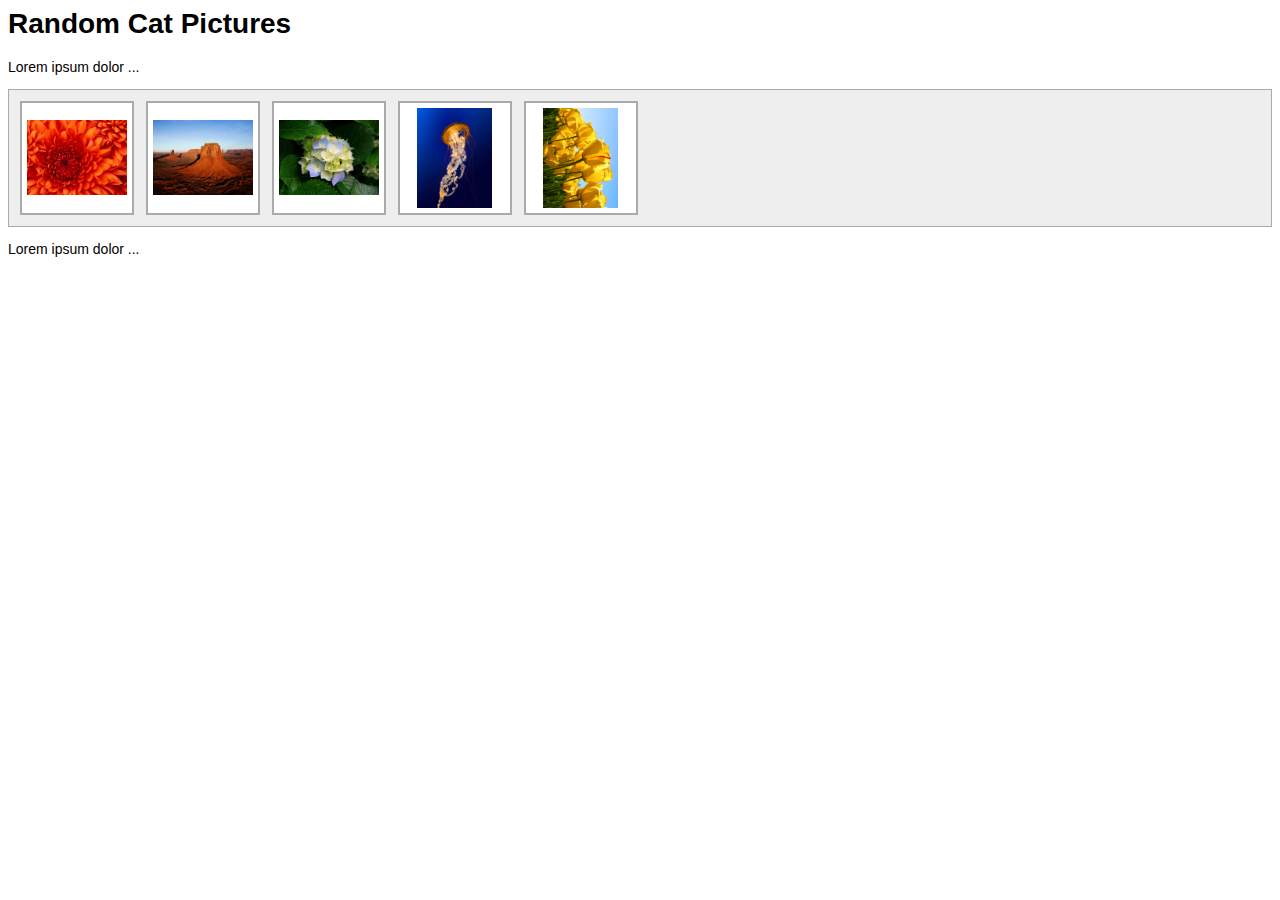
==== gallery.html @ c187ab79 "first" ====
<html>
<head>
<style type="text/css">
body{
font-family:Arial;
font-size:14px;
}
ul.gallery{
list-style:none;
padding:5px;
background:#eee;
overflow:auto;
border:1px solid #AAA;
margin-top:0px;
}
ul.gallery li{
float:left;
margin:6px;
width:110px;
height:110px;
background:#fff;
border:2px solid #aaa;
}

ul.gallery img {
width:100px;
margin:5px;
border:0px;
margin-top:17px;
}

ul.gallery li.tall img {
height:100px;
width:auto;
margin-top:5px;
margin-left:17px;
}

#overlay{
	background:#000;
	opacity:0.5;
	display:none;
	position:absolute;
	top:0px;
	width:100%;
	height:100%;
	z-index:100;
	cursor:pointer:
	cursor:hand;
}

#gallery{
		position:absolute;
		width:650px;
		height:510px;
		background:#fff;
		z-index:110;
		display:none;
}

#gallery_title{
	position:absolute;
	bottom:5px;
	left:5px;
	width:100%;
	font-siz3:16px;
	text-aligh:center;
}

#gallery img{
	position:absolute;
	top:5px;
	left:5px;
	width:640px;
	height:480px;
	border:0px;
	z-index:115;
}

#gallery.tall{
	width:430px;
	height:590px;
}

#gallery.tall img{
	width:420px;
	height:560px;
}

div.slideshow{
	text-align:right;
	padding:4px;
	margin-top:10px;
	position:relative;
}

div.slideshow span {
	position:absolute;
	bottom:3px;
	left:0px;
	font-size:18px;
	font-weight:bold;
}

div.slideshow a {
	color:#000;
}

</style>
<script type="text/javascript">

	function tag(name,elem){
		return (elem||document).getElementsByTagName(name);
	};
	
	function id(name){
		return document.getElementById(name);
	};
	
	function next(elem){
		do{
			elem=elem.nextSibling;
		}while(elem && elem.nodeType!=1);
		return elem
	};
	function prev(elem){
		do{
			elem=elem.prevSibling;
		}while(elem && elem.nodeType!=1);
		return elem
	};
	
	function byClass(name,type){
		var r=[];
		var re=RegExp("(^|\\s)"+name+"(\\s|$)");
		var e=document.getElementsByTagName(type||"*");
		for(var j=0;j<e.length;j++){
			if(re.test(e[j].className)){
				r.push(e[j]);
			}
		}
		return r;
	};
	
	function getStyle(elem,name){
		if(elem.style[name]){
			return elem.style[name];
		}else if(elem.currentStyle){
			return currentStyle[name];
		}else if(document.defaultView && document.defaultView.getComputedStyle){
			name=name.replace(/([A-Z])/g,"-$1");
			name=name.toLowerCase();
			var s=document.defaultView.getComputedStyle(elem,"");
			return s && s.getPropertyValue(name);
		}else {
			return null;
		}		
	};
	
	function pageHeight(){
		return document.body.scrollHeight;
	}
	
	function pageWidth(){
		return document.body.scrollWidth;
	}
	
	function hide(elem){
		var curDisplay=getStyle(elem,'display');
		if(durDisplay!='none'){
			elem.$oldDisplay=curDisplay;
		}
		elem.style.display='none';
	};
	
	function show(elem){
		elem.style.display=elem.$oldDisplay||'';
	}
	
	function setOpacity(elem,level){
		if(elem.filters){
			elem.style.filters='alpha(opacity='+level+')';
		}else {
			elem.style.opacity=level/100;
		}
	};
	
	function fadeIn(elem){
		setOpacity(elem,0);
		show(elem);
		for(var i=0;i<100;i+=5){
			(function(){
				var pos=i;
				setTimeout(function(){
					setOpacity(elem,pos);
				},(pos+1)*10);
			})();
		}
	};
	
	function setX(elem,pos){
		elem.style.left=pos+"px";
	}
	function setY(elem,pos){
		elem.style.top=pos+"px";
	}
	
	function getHeight(elem){
		return parseInt(getStyle(elem,'height'));
	}
	function getWidth(elem){
		return parseInt(getStyle(elem,'width'));
	}
	
	function scrollX(){
		var de=document.documentElement;
		return self.pageXOffset||(de && de.scrollLeft)|| document.body.scrollLeft;
	};
	function scrollY(){
		var de=document.documentElement;
		return self.pageXOffset||(de && de.scrollTop)|| document.body.scrollTop;
	};
	
	var curImage=null;
	
	window.onload = function () {
		var gallery = document.createElement("div");
		gallery.id = "gallery";
		//加入所有的用以组织的div
		gallery.innerHTML = '<div id="gallery_image"></div>' +
			'<div id="gallery_prev"><a href ="">&laguo; Prev</a></div>' +
			'<div id="gallery_next"><a href ="">Next &raguo;</a></div>' +
			'<div id="gallery_title"></div>';
		document.body.appendChild(gallery);
		//支持图库内上一张和下一张点击跳转的处理器；
		id("gallery_next").onclick = nextImage;
		id("gallery_prev").onclick = prevImage;
		//定位到页面上的所有图库.
		var g = byClass("gallery", "ul");
		for (var i = 0; i < g.length; i++) {
			//并定位到幻灯片所有链接
			var link = tag("a", g[i]);
			for (var j = 0; j < link.length; j++) {
				link[j].onclick = function() {
					showOverlay();
					showImage(this.parentNode);
					return false;
				};
			}
			//在图库内插入幻灯导航
			//addSlideShow(g[i]);
		}
	
	
	//创建半透明，灰色的覆盖层
	var overlay=document.createElement("div");
	overlay.id="overlay";
	overlay.onclick=hideOverlay;
	document.body.appendChild(overlay);
	
	}
	
	function hideOverlay(){
		curImage=null;
		hide(id("overlay"));
		hide(id("gallery"));
	}
	function showOverlay(){
		var over=id("overlay");
		over.style.height=pageHeight()+"px";
		over.style.width=pageWidth()+"px";
		fadeIn(over,50,10);
	};
	
	//显示图库的当前图片
	function showImage(cur){
		curImage=cur;
		var img=id("gallery_image");
		if(img.firstChild){
			img.removeChild(img.firstChild);
		}
		img.appendChild(cur.firstChild.cloneNode(true));
		id("gallery_tile").innerHTML=cur.firstChild.firstChild.alt;
		var gallery=id("gallery");
		gallery.className=cur.className;
		fadeIn(gallery,100,10);
		adjust();
	};
	
	//重定位到图库到页面的中心，就算页面经过了滚动
	function adjust(){
		var obj=id("gallery");
		if(!obj)return;
		
		var w=getWidth(obj);
		var h=getHeight(obj);
		
		var t=scrollY()+(windowHeight()/2)-(h/2);
		if(t<0)t=0;
		var l=scrollX()+(windowWidth()/2)-(w/2);
		if(l<0)l=0;
		
		setY(obj,t);
		setX(obj,l);
	};
	
	window.onresize=document.onscroll=adjust;
	
	function prevImage(){
		showImage(prev(curImage));
		return false;
	}
	function nextImage(){
		showImage(next(curImage));
		return false;
	}
	
	function addSlideShow(elem){
		var div= document.createElement("div");
		div.className="slideshow";
		
		//显示幻灯的名字，这里使用的是图库的title
		var span =document.createElement("span");
		span.innerHTML=elem.title;
		div.appendChild(span);
		
		//创建一个链接，由此我们可以把图库所有的图片都当作幻灯中的一幕
		var a=document.createElement("a");
		a.href="";
		a.innerHTML="&raquo; View as a Slideshow";
		 //点击后开始幻灯
		 a.onclick=function(){
			startShow(this.parentNode.nextSibling);
			return false;
		 };
		 //为页面插入新的导航和头部
		 div.appendChild(a);
		 elem.parentNode.insertBefore(div,elem);
	};
	
	function startShow(obj){
		var elem=tag("li",obj);
		var gallery =id("gallery");
		for(var i=0;i<elem.length;i++)new function(){
			var cur =elem[i];
			setTimeout(function(){
				showImage(cur);
				setTimeout(function(){
					//fadeOut(gallery,0,10);
				},3500);
			},i*5000);
		};
		setTimeout(hideOverlay,5000*elem.length);
		showOverlay();
	}
	
		
</script>

</head>
<body>
<h1>Random Cat Pictures</h1>
<p>Lorem ipsum dolor ...</p>
<ul class="gallery" title="Random Cat Pictures">
  <li><a href="image1.jpg"><img src="image1.jpg" alt="" /></a></li>
  <li><a href="image2.jpg"><img src="image2.jpg" alt="" /></a></li>
  <li ><a href="image3.jpg"><img src="image3.jpg" alt="" /></a></li>
  <li class="tall"><a href="image4.jpg"><img src="image4.jpg" alt="" /></a></li>
  <li class="tall"><a href="image5.jpg"><img src="image5.jpg" alt="" /></a></li>
</ul>
<p>Lorem ipsum dolor ...</p>
</body>

</html>
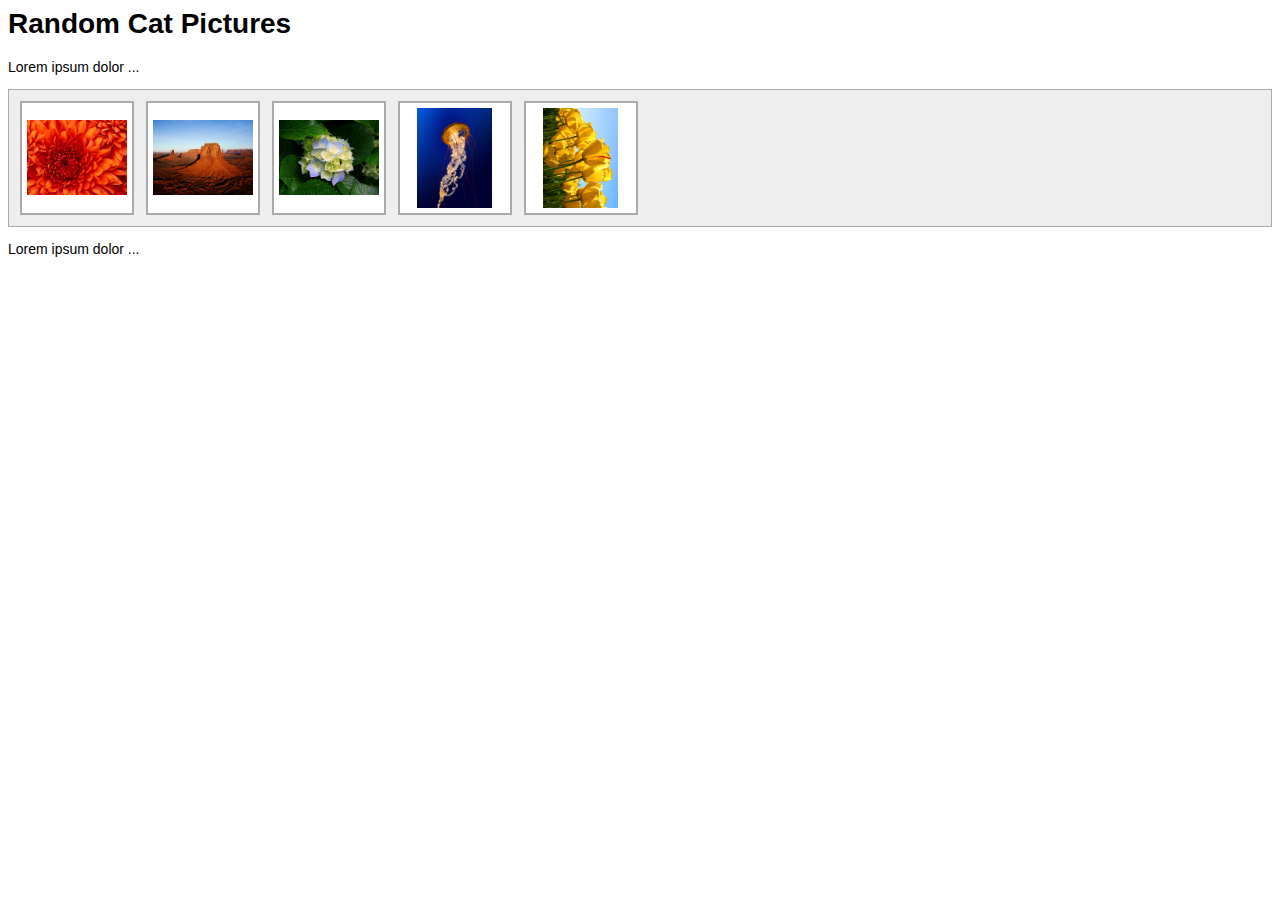
==== commit f6686b31: "fixed some bugs" ====
--- a/gallery.html
+++ b/gallery.html
@@ -57,14 +57,24 @@
 		z-index:110;
 		display:none;
 }
-
-#gallery_title{
+#gallery_prev{
 	position:absolute;
 	bottom:5px;
 	left:5px;
+}
+
+#gallery_next{
+	position:absolute;
+	bottom:5px;
+	right:5px;
+}
+
+#gallery_title{
+	position:absolute;
+	bottom:5px;
 	width:100%;
 	font-siz3:16px;
-	text-aligh:center;
+	text-align:center;
 }
 
 #gallery img{
@@ -174,7 +184,10 @@
 	};
 	
 	function show(elem){
-		elem.style.display=elem.$oldDisplay||'';
+		var display=getStyle(elem,'display');
+		if(display=='none'||display==''){
+			elem.style.display=elem.$oldDisplay||'block';
+		}
 	}
 	
 	function setOpacity(elem,level){
@@ -228,8 +241,8 @@
 		gallery.id = "gallery";
 		//加入所有的用以组织的div
 		gallery.innerHTML = '<div id="gallery_image"></div>' +
-			'<div id="gallery_prev"><a href ="">&laguo; Prev</a></div>' +
-			'<div id="gallery_next"><a href ="">Next &raguo;</a></div>' +
+			'<div id="gallery_prev"><a href ="">&laquo; Prev</a></div>' +
+			'<div id="gallery_next"><a href ="">Next &raquo;</a></div>' +
 			'<div id="gallery_title"></div>';
 		document.body.appendChild(gallery);
 		//支持图库内上一张和下一张点击跳转的处理器；
@@ -280,7 +293,7 @@
 			img.removeChild(img.firstChild);
 		}
 		img.appendChild(cur.firstChild.cloneNode(true));
-		id("gallery_tile").innerHTML=cur.firstChild.firstChild.alt;
+		id("gallery_title").innerHTML=cur.firstChild.firstChild.alt;
 		var gallery=id("gallery");
 		gallery.className=cur.className;
 		fadeIn(gallery,100,10);
@@ -295,9 +308,9 @@
 		var w=getWidth(obj);
 		var h=getHeight(obj);
 		
-		var t=scrollY()+(windowHeight()/2)-(h/2);
+		var t=scrollY()+(pageHeight()/2)-(h/2);
 		if(t<0)t=0;
-		var l=scrollX()+(windowWidth()/2)-(w/2);
+		var l=scrollX()+(pageWidth()/2)-(w/2);
 		if(l<0)l=0;
 		
 		setY(obj,t);
@@ -362,11 +375,11 @@
 <h1>Random Cat Pictures</h1>
 <p>Lorem ipsum dolor ...</p>
 <ul class="gallery" title="Random Cat Pictures">
-  <li><a href="image1.jpg"><img src="image1.jpg" alt="" /></a></li>
-  <li><a href="image2.jpg"><img src="image2.jpg" alt="" /></a></li>
-  <li ><a href="image3.jpg"><img src="image3.jpg" alt="" /></a></li>
-  <li class="tall"><a href="image4.jpg"><img src="image4.jpg" alt="" /></a></li>
-  <li class="tall"><a href="image5.jpg"><img src="image5.jpg" alt="" /></a></li>
+  <li><a href="image1.jpg"><img src="image1.jpg" alt="image1.jpg" /></a></li>
+  <li><a href="image2.jpg"><img src="image2.jpg" alt="image2.jpg" /></a></li>
+  <li ><a href="image3.jpg"><img src="image3.jpg" alt="image3.jpg" /></a></li>
+  <li class="tall"><a href="image4.jpg"><img src="image4.jpg" alt="image4.jpg" /></a></li>
+  <li class="tall"><a href="image5.jpg"><img src="image5.jpg" alt="image5.jpg" /></a></li>
 </ul>
 <p>Lorem ipsum dolor ...</p>
 </body>
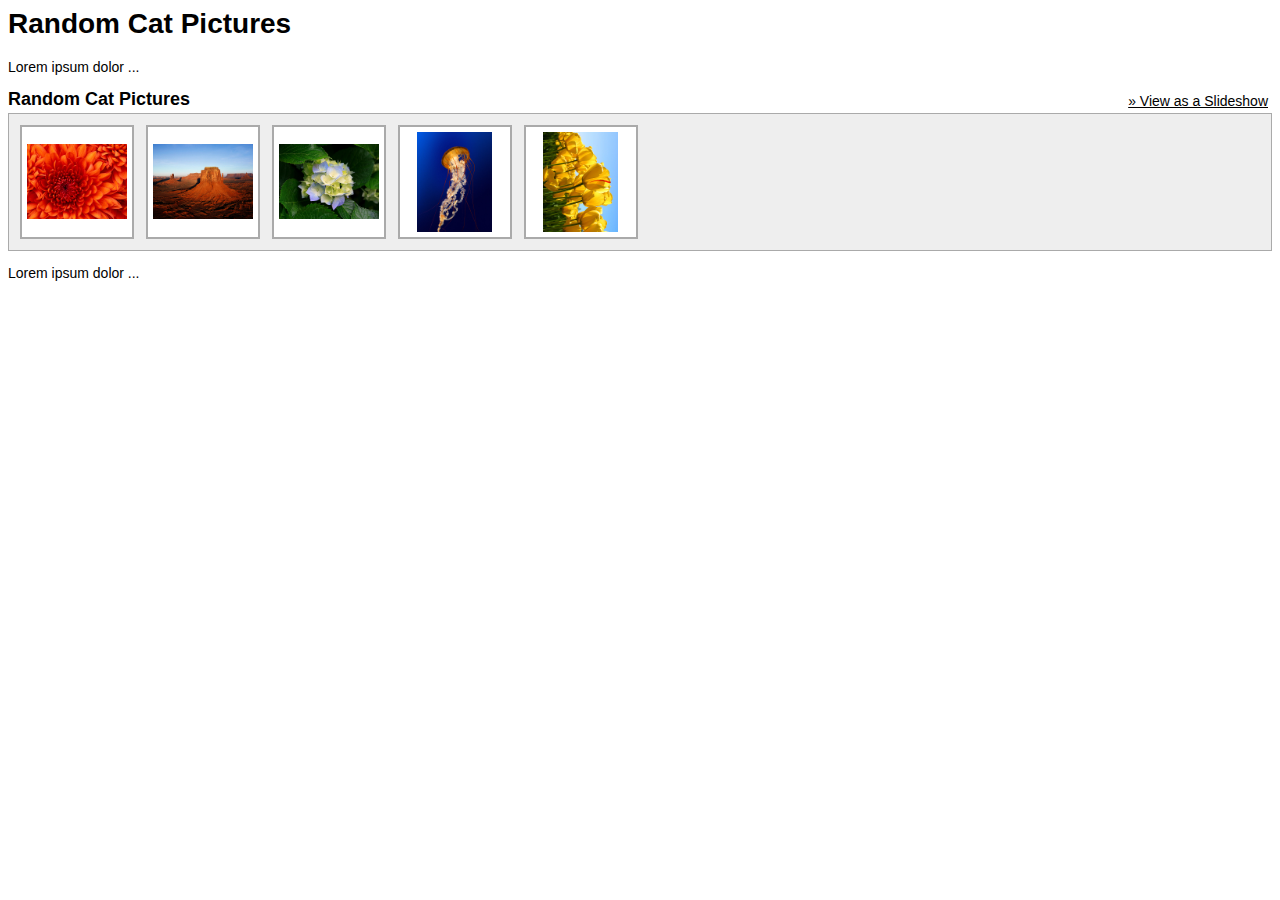
==== commit c5d0a123: "bug" ====
--- a/gallery.html
+++ b/gallery.html
@@ -61,12 +61,14 @@
 	position:absolute;
 	bottom:5px;
 	left:5px;
+	z-index:120;
 }
 
 #gallery_next{
 	position:absolute;
 	bottom:5px;
 	right:5px;
+	z-index:120;
 }
 
 #gallery_title{
@@ -75,6 +77,7 @@
 	width:100%;
 	font-siz3:16px;
 	text-align:center;
+	z-index:110;
 }
 
 #gallery img{
@@ -135,7 +138,7 @@
 	};
 	function prev(elem){
 		do{
-			elem=elem.prevSibling;
+			elem=elem.previousSibling;
 		}while(elem && elem.nodeType!=1);
 		return elem
 	};
@@ -156,7 +159,7 @@
 		if(elem.style[name]){
 			return elem.style[name];
 		}else if(elem.currentStyle){
-			return currentStyle[name];
+			return elem.currentStyle[name];
 		}else if(document.defaultView && document.defaultView.getComputedStyle){
 			name=name.replace(/([A-Z])/g,"-$1");
 			name=name.toLowerCase();
@@ -177,7 +180,7 @@
 	
 	function hide(elem){
 		var curDisplay=getStyle(elem,'display');
-		if(durDisplay!='none'){
+		if(curDisplay!='none'){
 			elem.$oldDisplay=curDisplay;
 		}
 		elem.style.display='none';
@@ -210,6 +213,18 @@
 			})();
 		}
 	};
+	function fadeOut(elem){
+		//setOpacity(elem,0);
+		//show(elem);
+		for(var i=100;i>0;i+=-5){
+			(function(){
+				var pos=i;
+				setTimeout(function(){
+					setOpacity(elem,pos);
+				},(pos+1)*10);
+			})();
+		}
+	};
 	
 	function setX(elem,pos){
 		elem.style.left=pos+"px";
@@ -241,8 +256,8 @@
 		gallery.id = "gallery";
 		//加入所有的用以组织的div
 		gallery.innerHTML = '<div id="gallery_image"></div>' +
-			'<div id="gallery_prev"><a href ="">&laquo; Prev</a></div>' +
-			'<div id="gallery_next"><a href ="">Next &raquo;</a></div>' +
+			'<div id="gallery_prev"><a href ="#">&laquo; Prev</a></div>' +
+			'<div id="gallery_next"><a href ="#">Next &raquo;</a></div>' +
 			'<div id="gallery_title"></div>';
 		document.body.appendChild(gallery);
 		//支持图库内上一张和下一张点击跳转的处理器；
@@ -261,7 +276,7 @@
 				};
 			}
 			//在图库内插入幻灯导航
-			//addSlideShow(g[i]);
+			addSlideShow(g[i]);
 		}
 	
 	
@@ -281,12 +296,16 @@
 	function showOverlay(){
 		var over=id("overlay");
 		over.style.height=pageHeight()+"px";
-		over.style.width=pageWidth()+"px";
+		over.style.width=pageWidth()+"px";		
 		fadeIn(over,50,10);
 	};
 	
 	//显示图库的当前图片
 	function showImage(cur){
+		if(cur==null){
+			alert("没有图片了");
+			return false;
+		}
 		curImage=cur;
 		var img=id("gallery_image");
 		if(img.firstChild){
@@ -300,8 +319,10 @@
 		adjust();
 	};
 	
+	window.onresize=document.onscroll=adjust;
 	//重定位到图库到页面的中心，就算页面经过了滚动
 	function adjust(){
+	//return false;
 		var obj=id("gallery");
 		if(!obj)return;
 		
@@ -317,13 +338,14 @@
 		setX(obj,l);
 	};
 	
-	window.onresize=document.onscroll=adjust;
+	
 	
 	function prevImage(){
 		showImage(prev(curImage));
 		return false;
 	}
-	function nextImage(){
+	function nextImage(e){
+	console.log(e.target)
 		showImage(next(curImage));
 		return false;
 	}
